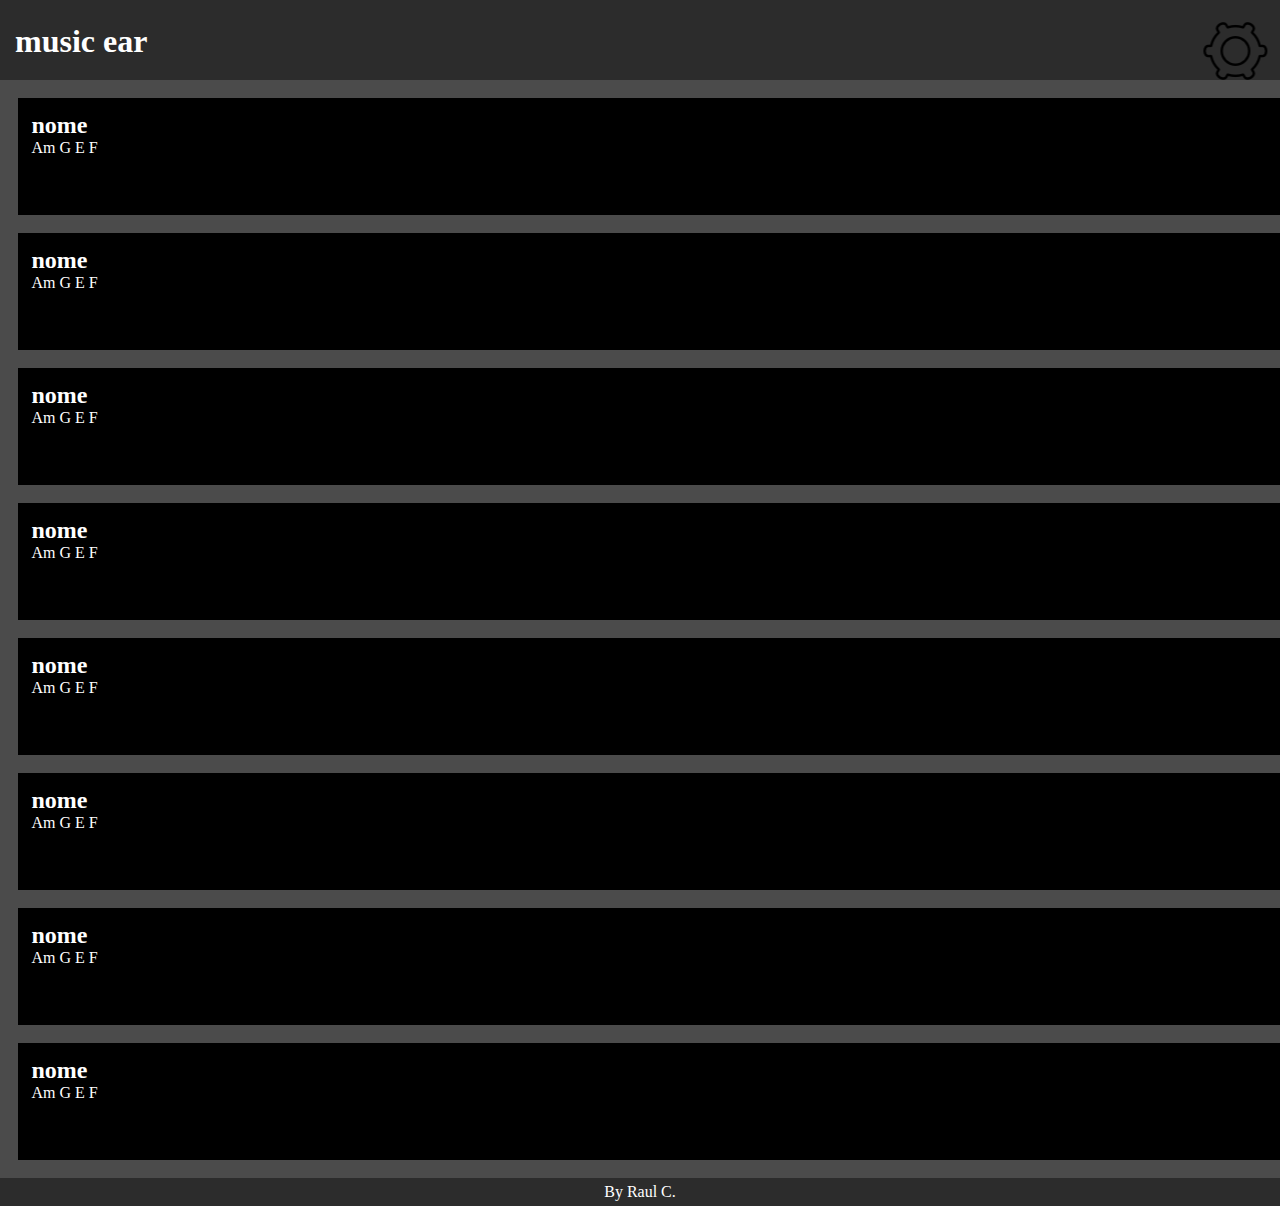
==== index.html @ 56b89b6b "basico" ====
<!DOCTYPE html>
<html lang="pt-br">
<head>
    <meta charset="UTF-8">
    <meta http-equiv="X-UA-Compatible" content="IE=edge">
    <meta name="viewport" content="width=device-width, initial-scale=1.0">
    <link rel="shortcut icon" href="favicon.ico" type="image/x-icon">
    <link rel="stylesheet" href="style.css">
    <title>music ear</title>
</head>
<body>
    <header>
        <div>
            <h1>music ear </h1>
            <div id="ico-config">
                <a href="menu/menu-config/index.html">
                    <img src="imagens/config.png" alt="configurção">
                </a>
            </div>
        </div>
    </header>
    <main>
        <UL>
            <li>
                <h2>nome</h2>
                <p>Am G E F</p>
            </li>
            <li>
                <h2>nome</h2>
                <p>Am G E F</p>
            </li>
            <li>
                <h2>nome</h2>
                <p>Am G E F</p>
            </li>
            <li>
                <h2>nome</h2>
                <p>Am G E F</p>
            </li>
            <li>
                <h2>nome</h2>
                <p>Am G E F</p>
            </li>
            <li>
                <h2>nome</h2>
                <p>Am G E F</p>
            </li>
            <li>
                <h2>nome</h2>
                <p>Am G E F</p>
            </li>
            <li>
                <h2>nome</h2>
                <p>Am G E F</p>
            </li>
        </UL>
    </main>
    <footer>
        <div>By Raul C.</div>
    </footer>
</body>
</html>
---- style.css ----
@charset "UTF-8";

* {
    margin: 0px;
    padding: 0px;
    border: 0px;
    color: white;
}

body {
    background-color: rgb(75, 75, 75);
}

header {
    position: relative;
    background-color: rgb(44, 44, 44);
    max-height: 80px;
    min-height: 80px;
}
header h1 {
    display: inline-block;
    position: absolute;
    text-indent: 15px;
    top: 29%;
}
#ico-config {
    position: relative;

    max-height: 10vh;
}
header a {
    display: block;
    position: absolute;
    left: 100%;

    transform: translate(-100%, 0%);
    padding: 1.5% 1%;

    max-height: 10vh;
    position:  fullsize;
}

main {

}

main li{
    background-color: black;
    margin: 2vh 0px 2vh 2vh;
    padding: 1.5vh;
    max-height: 70px;
    min-height: 10vh;
    list-style-type: none;
}

footer {
    background-color: rgb(44, 44, 44);
    padding: 5px 0px;
    text-align: center;
}
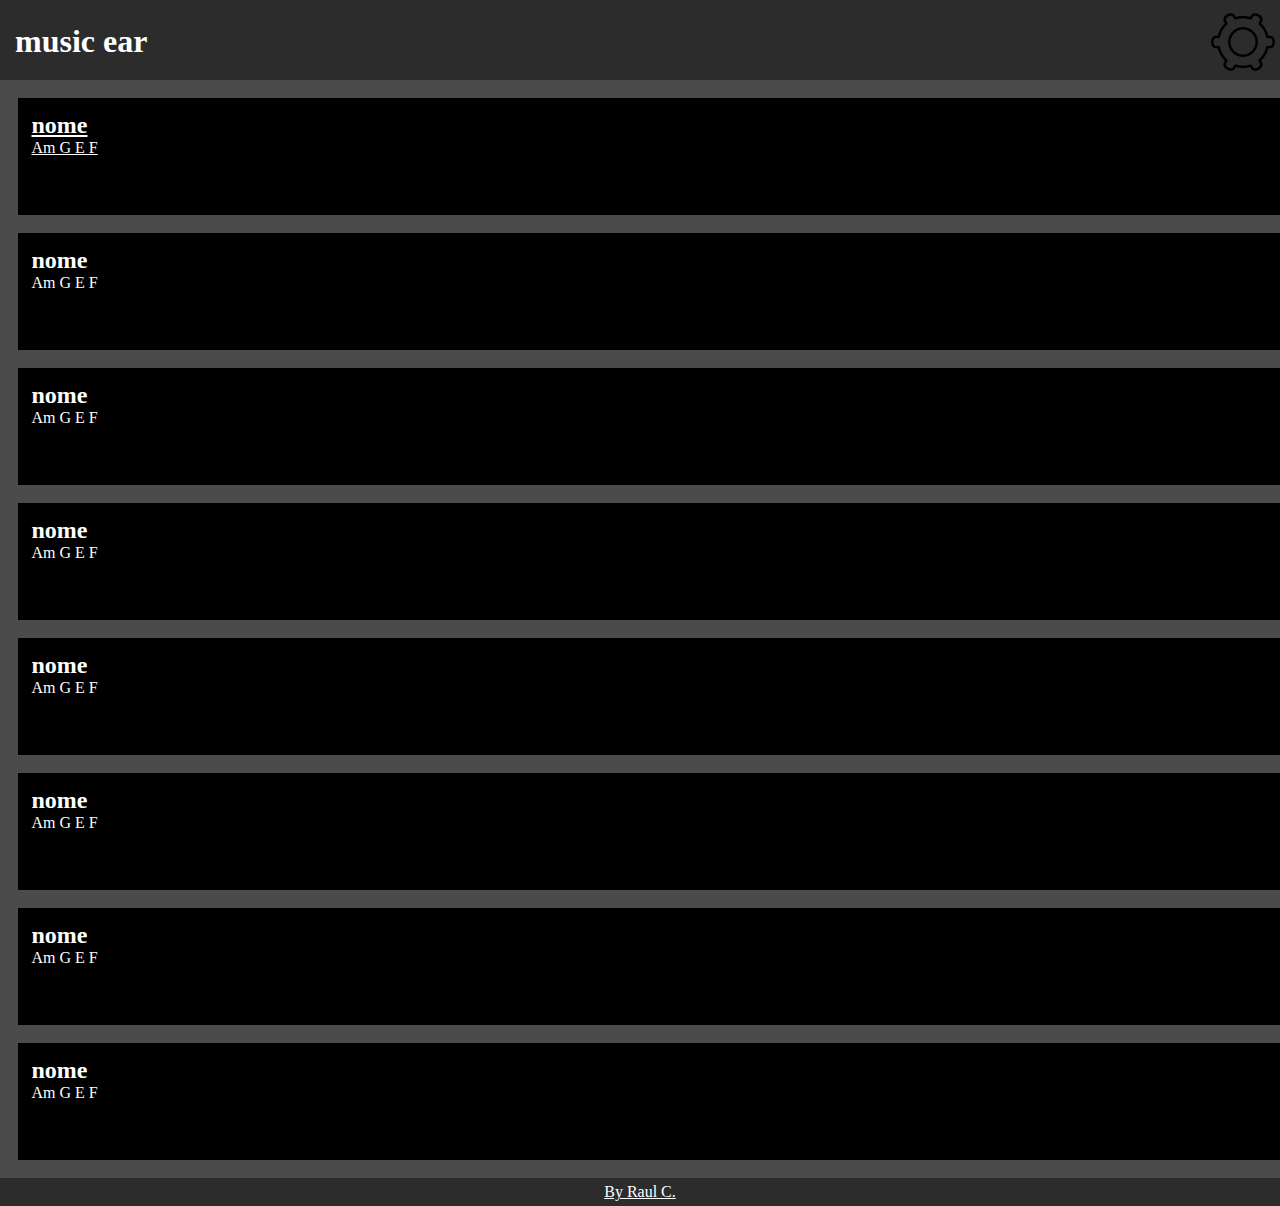
==== commit c17ccc69: "começo da interatividade" ====
--- a/index.html
+++ b/index.html
@@ -21,10 +21,12 @@
     </header>
     <main>
         <UL>
-            <li>
-                <h2>nome</h2>
-                <p>Am G E F</p>
-            </li>
+            <a href="menu/menu-exe/index.html">
+                <li>
+                    <h2>nome</h2>
+                    <p>Am G E F</p>
+                </li>
+            </a>
             <li>
                 <h2>nome</h2>
                 <p>Am G E F</p>
@@ -56,7 +58,9 @@
         </UL>
     </main>
     <footer>
-        <div>By Raul C.</div>
+        <a href="menu/menu-adicao/index.html">
+            <div>By Raul C.</div>
+        </a>
     </footer>
 </body>
 </html>--- a/style.css
+++ b/style.css
@@ -34,7 +34,7 @@
     left: 100%;
 
     transform: translate(-100%, 0%);
-    padding: 1.5% 1%;
+    padding: 10px 5px;;
 
     max-height: 10vh;
     position:  fullsize;
